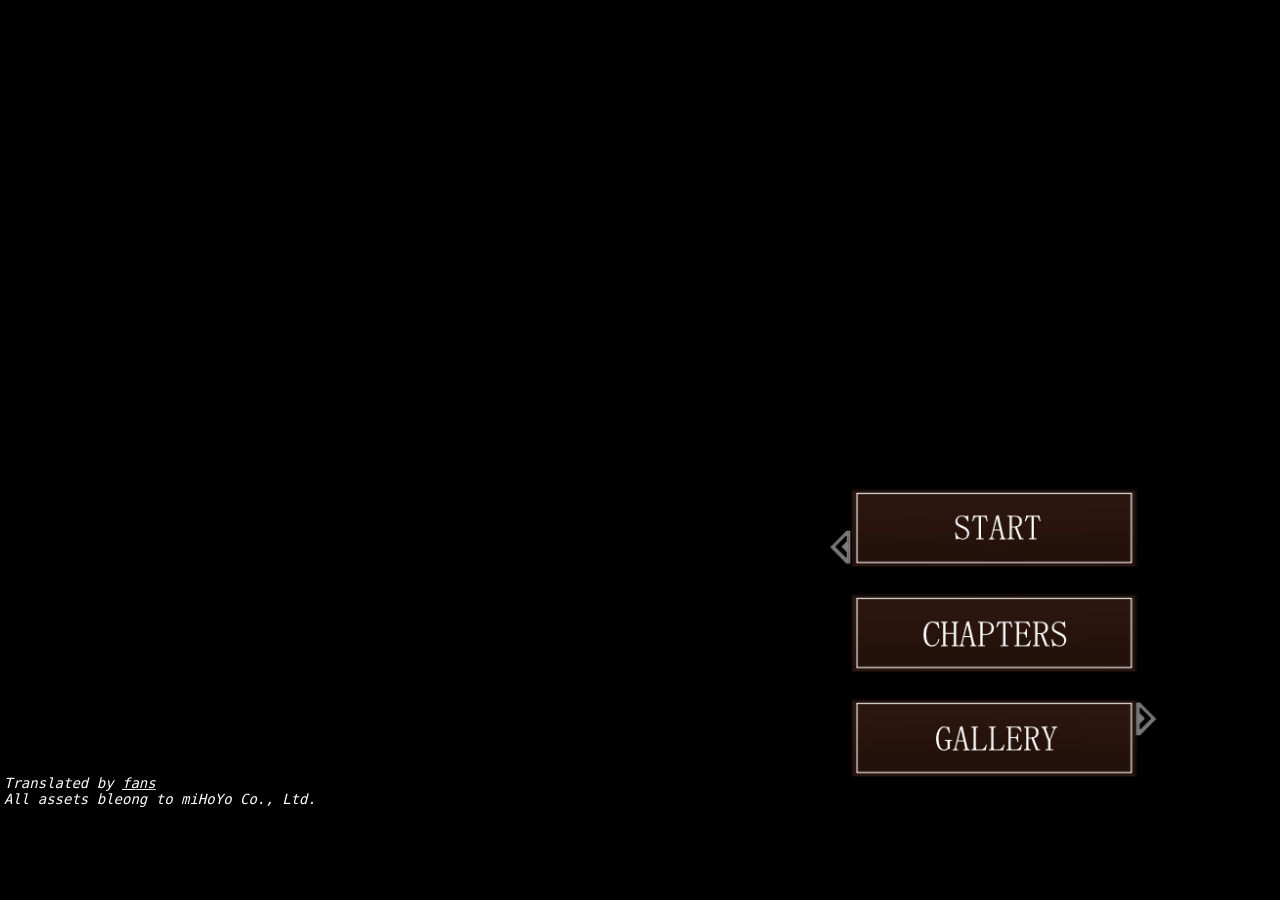
==== duriduri/index.html @ 9f16de6d "Initial commit" ====
<!DOCTYPE html>
<html xmlns="http://www.w3.org/1999/xhtml" lang="en-US">
  <head>
    <style></style>
    <meta name="applicable-device" content="mobile" />
    <meta
      name="viewport"
      content="width=device-width,minimum-scale=1.0,maximum-scale=1.0,user-scalable=no"
    />
    <meta http-equiv="Content-Type" content="text/html; charset=utf-8" />
    <meta name="Copyright" content="miHoYo" />
    <meta name="Description" content="" />
    <meta name="Keywords" content="" />
    <meta name="format-detection" content="telephone=no" />
    <meta name="format-detection" content="email=no" />
    <meta name="apple-mobile-web-app-capable" content="yes" />
    <meta
      name="apple-mobile-web-status-bar-style"
      content="black-translucent"
    />
    <link
      href="resDurandal/css/common.css?v=20190203"
      rel="stylesheet"
      type="text/css"
    />
    <link
      href="resDurandal/css/css3_animation.css?v=20190203"
      rel="stylesheet"
      type="text/css"
    />
    <link
      href="gameDurandal.css"
      rel="stylesheet"
      type="text/css"
    />


    <link
    rel='apple-touch-icon'
    sizes='180x180'
    href='/apple-touch-icon.png'
    />
    <link
      rel='icon'
      type='image/png'
      sizes='32x32'
      href='/favicon-32x32.png'
    />
    <link
      rel='icon'
      type='image/png'
      sizes='16x16'
      href='/favicon-16x16.png'
    />
    <link rel='manifest' href='/site.webmanifest' />
    <link rel='mask-icon' href='/safari-pinned-tab.svg' color='#5bbad5' />
    <meta name='msapplication-TileColor' content='#2b5797' />
    <meta name='theme-color' content='#ffffff'></meta>

    <title>Durandal Beta - Abyss Lab</title>
  </head>
  <body>
    <iframe
      src="resDurandal/baseDurandal/resources/sound/01_21_1-second-of-silence.mp3"
      allow="autoplay"
      id="audio"
      style="display: none"
    ></iframe>
    <div class="wrk">
      <img
        class="wrk-i"
        src="resDurandal/resources/common/horizon_hint.png"
      />
    </div>
    <table id="loading">
      <tr>
        <td>
          <img
            src="resDurandal/resources/common/loading.gif"
          />
        </td>
      </tr>
    </table>
    <div class="preload"></div>
    <div class="black">
      <div class="frame">
        <audio
          class="bgm"
          id="indexbgm"
          src="resDurandal/baseDurandal/resources/sound/theme.mp3"
          loop="loop"
          controls="controls"
        ></audio>
        <div class="transition" style="display: none"></div>
        <div id="cg_layer" style="display: none"></div>
        <div class="showCgOrigin"></div>
        <div class="menuscene">
          <table class="grid_layout">
            <tr>
              <td class="menu_btn_frame"></td>
            </tr>
            <tr>
              <td class="menu_btn_frame">
                <div class="menu_btn menu_btn_1" onclick="startGame(0)"></div>
              </td>
            </tr>
            <tr>
              <td class="menu_btn_frame">
                <div
                  class="menu_btn menu_btn_3"
                  onclick="catalogPageNew()"
                ></div>
              </td>
            </tr>
            <tr>
              <td class="menu_btn_frame">
                <div class="menu_btn menu_btn_2" onclick="cgPage()"></div>
              </td>
            </tr>
          </table>
          <div style="position: absolute;bottom:4px;left: 4px;font-size:0.5rem;color:white;user-select:none;font-style: italic;text-align:left;text-shadow: 1px 1px 2px black;font-family: monospace;">
            Translated by <a href="https://github.com/sakura-knoll/abyss-lab#translation-attributions" target="_blank" style="font-size: inherit; font-family: inherit; color: unset; text-shadow: inherit;">fans</a><br/>
            All assets bleong to miHoYo Co., Ltd.
          </div>
          <div class="cg-wrapper">
            <div class="back" onclick="$('.cg-wrapper').fadeOut()"></div>
            <ul class="cg-frame">
              <li>
                <div class="cg-img" id="cg-0"></div>
              </li>
              <li>
                <div class="cg-img" id="cg-1"></div>
              </li>
              <li>
                <div class="cg-img" id="cg-2"></div>
              </li>
              <li>
                <div class="cg-img" id="cg-3"></div>
              </li>
            </ul>
            <ul class="catalog-page">
              <li>
                <div class="pagenum" id="pagenum-1"></div>
              </li>
              <li>
                <div class="pagenum" id="pagenum-2"></div>
              </li>
            </ul>
          </div>
          <div class="catalog-wrapper-new">
            <div class="catalog-dark"></div>
            <div
              class="back"
              onclick="$('.grid_layout').show();$('.catalog-wrapper-new').fadeOut()"
            ></div>
            <div id="catalog-content-0">
              <div class="catalog-chap" id="catalog-chap-0"></div>
              <div id="catalog-label_1-0"></div>
              <div id="catalog-label_2-0"></div>
              <div id="catalog-label_3-0"></div>
              <div class="article-frame" id="article-frame-0"></div>
              <div class="catalog-go" id="catalog-go-0"></div>
            </div>
            <div id="catalog-content-1">
              <div class="catalog-chap" id="catalog-chap-1"></div>
              <div id="catalog-label_1-1"></div>
              <div id="catalog-label_2-1"></div>
              <div id="catalog-label_3-1"></div>
              <div class="article-frame" id="article-frame-1"></div>
              <div class="catalog-go" id="catalog-go-1"></div>
            </div>
            <ul class="catalog-page">
              <li>
                <div class="pagenum" id="pagenum-7"></div>
              </li>
              <li>
                <div class="pagenum" id="pagenum-8"></div>
              </li>
            </ul>
          </div>
          <div id="family-portrait" style="display: none">
            <div class="portrait-wrapper" id="portrait-frame"></div>
            <div
              class="achievement-back"
              onclick="$('#family-portrait').fadeOut()"
            ></div>
            <div class="progress-box">
              <div class="progress-bar">
                <div class="progress-span">
                  <p class="progress-text"></p>
                </div>
              </div>
              <div class="progress-frame"></div>
              <div class="progress-icon"></div>
            </div>
            <div class="progress-button" onclick="exhibitionPage()"></div>
          </div>
          <div id="achievement-exhibition" style="display: none">
            <div
              class="achievement-back"
              onclick="$('#achievement-exhibition').fadeOut()"
            ></div>
            <div class="achievement-chapter"></div>
            <ul class="achievement-list"></ul>
            <ul class="catalog-page">
              <li>
                <div class="pagenum" id="pagenum-5"></div>
              </li>
              <li>
                <div class="pagenum" id="pagenum-6"></div>
              </li>
            </ul>
          </div>
          <div class="achievement-catalog">
            <div
              class="back"
              onclick="$('.achievement-catalog').fadeOut()"
            ></div>
          </div>
        </div>
        <div id="confirm" style="display: none">
          <div id="confirm_1"></div>
        </div>
        <div class="main">
          <div class="cgBackground"></div>
          <div class="cg"></div>
          <div class="screen"></div>
          <div class="galgame" id="all">
            <div class="home_btn"></div>
            <div class="remark_btn"></div>
            <div class="buttonBar">
              <div
                class="record_btn"
                id="record_btn"
                onclick="add_record()"
              ></div>
              <div
                class="read_record_btn"
                id="read_record_btn"
                onclick="get_record()"
              ></div>
              <div class="dialog-btn">
                <div class="dialog-btn-skip"></div>
                <div class="dialog-btn-autoplay"></div>
                <div class="dialog-btn-history"></div>
              </div>
            </div>
            <div id="top_layer" style="display: none"></div>
            <div class="choice_list" style="display: none"></div>
            <div class="background"></div>
            <div class="weather"></div>
            <div class="galgame-content">
              <div class="white"></div>
              <div class="canvas-wrapper">
                <canvas class="canvas" id="canvas"></canvas>
              </div>
              <div class="dialog">
                <div class="dialog-padding">
                  <div class="dialog-overflow">
                    <div class="dialog-text"></div>
                  </div>
                </div>
                <div class="dialog-chara">
                  <div class="dialog-chara-left dialog-chara-line"></div>
                  <div class="dialog-chara-center dialog-chara-line">
                    <div class="dialog-chara-padding">
                      <div class="dialog-chara-text"></div>
                    </div>
                  </div>
                  <div class="dialog-chara-right dialog-chara-line"></div>
                </div>
              </div>
              <div class="history">
                <div class="history-padding">
                  <div class="history-overflow">
                    <div class="history-text" id="historyTextBox"></div>
                  </div>
                </div>
              </div>
              <div class="remark">
                <div class="remark-padding">
                  <div class="remark-overflow">
                    <div class="remark-text" id="remarkTextBox"></div>
                  </div>
                </div>
              </div>
              <audio
                class="bgm"
                id="bgm"
                src=""
                loop="loop"
                controls="controls"
              ></audio>
              <audio class="bgm" id="sound" src="" controls="controls"></audio>
              <div class="character">
                <div class="character-back" id="character-back"></div>
                <div class="character-mostleft" id="character-mostleft"></div>
                <div class="character-mostright" id="character-mostright"></div>
                <div class="character-left" id="character-left"></div>
                <div class="character-right" id="character-right"></div>
                <div class="character-center" id="character-center"></div>
              </div>
            </div>
          </div>
        </div>
      </div>
    </div>
    <script>
      var cssPath =
        'resDurandal'
      var jsPath =
        'resDurandal'
      var resPath =
        'resDurandal'
      var xmlPath =
        'xmlfiles/'
    </script>
    <script
      type="text/javascript"
      src="resDurandal/tips/game_tips.js?v=20190203"
    ></script>
    <script
      type="text/javascript"
      src="resDurandal/js/jquery-1.11.1.min.js?v=20190203"
    ></script>
    <script
      type="text/javascript"
      src="resDurandal/js/xmlhttp.js?v=20190203"
    ></script>
    <script type="text/javascript" src="game.js"></script>
  </body>
</html>
---- duriduri/resDurandal/css/common.css ----
*{ font-family: Microsoft Yahei; }
.radius{-webkit-border-radius: 30px; -moz-border-radius: 30px; border-radius: 30px; }
.shadow{-webkit-box-shadow: 0px 0px 20px rgba(0,0,0,0.3); -moz-box-shadow: 0px 0px 20px rgba(0,0,0,0.3); box-shadow: 0px 0px 20px rgba(0,0,0,0.3);}
---- duriduri/resDurandal/css/css3_animation.css ----
/*水平翻转*/
.flipx {
    -moz-transform:scaleX(-1);
    -webkit-transform:scaleX(-1);
    -o-transform:scaleX(-1);
    transform:scaleX(-1);
    /*IE*/
    filter:FlipH;
}

/*垂直翻转*/
.flipy {
    -moz-transform:scaleY(-1);
    -webkit-transform:scaleY(-1);
    -o-transform:scaleY(-1);
    transform:scaleY(-1);
    /*IE*/
    filter:FlipV;
}

/* floating horizonly animation */
.antihorizonfloating
{
    animation:antihorizonfloating 1.5s ease 0s infinite forwards;
    -moz-animation:antihorizonfloating 1.2s ease 0s infinite forwards;
    -webkit-animation:antihorizonfloating 1.5s ease 0s infinite forwards;
    -o-animation:antihorizonfloating 1.2s ease 0s infinite forwards;
}

@-moz-keyframes antihorizonfloating
{
    0%{margin-right:-5px;}
    50%{margin-right:5px;}
    100%{margin-right:-5px;}
}
@-webkit-keyframes antihorizonfloating
{
    0%{margin-right:-5px;}
    50%{margin-right:5px;}
    100%{margin-right:-5px;}
}

@keyframes antihorizonfloating
{
    0%{margin-right:-5px;}
    50%{margin-right:5px;}
    100%{margin-right:-5px;}
}
@-o-keyframes antihorizonfloating
{
    0%{margin-right:-5px;}
    50%{margin-right:5px;}
    100%{margin-right:-5px;}
}

.horizonfloating
{
    animation:horizonfloating 1.5s ease 0s infinite forwards;
    -moz-animation:horizonfloating 1.2s ease 0s infinite forwards;
    -webkit-animation:horizonfloating 1.5s ease 0s infinite forwards;
    -o-animation:horizonfloating 1.2s ease 0s infinite forwards;
}

@-moz-keyframes horizonfloating
{
    0%{margin-left:-5px;}
    50%{margin-left:5px;}
    100%{margin-left:-5px;}
}
@-webkit-keyframes horizonfloating
{
    0%{margin-left:-5px;}
    50%{margin-left:5px;}
    100%{margin-left:-5px;}
}

@keyframes horizonfloating
{
    0%{margin-left:-5px;}
    50%{margin-left:5px;}
    100%{margin-left:-5px;}
}
@-o-keyframes horizonfloating
{
    0%{margin-left:-5px;}
    50%{margin-left:5px;}
    100%{margin-left:-5px;}
}


/* floating animation */
.floating
{
    animation:floating 1.5s ease 0s infinite forwards;
    -moz-animation:floating 1.2s ease 0s infinite forwards;
    -webkit-animation:floating 1.5s ease 0s infinite forwards;
    -o-animation:floating 1.2s ease 0s infinite forwards;
}

@-moz-keyframes floating
{
    0%{margin-top:-1px;}
    50%{margin-top:1px;}
    100%{margin-top:-1px;}
}
@-webkit-keyframes floating
{
    0%{margin-top:-1px;}
    50%{margin-top:1px;}
    100%{margin-top:-1px;}
}

@keyframes floating
{
    0%{margin-top:-1px;}
    50%{margin-top:1px;}
    100%{margin-top:-1px;}
}
@-o-keyframes floating
{
    0%{margin-top:-1px;}
    50%{margin-top:1px;}
    100%{margin-top:-1px;}
}

/* blink animation */
.blink
{
    opacity: 0.5;
    animation:blink 2s linear 0s infinite forwards;
    -moz-animation:blink 2s linear 0s infinite forwards;
    -webkit-animation:blink 2s linear 0s infinite forwards;
    -o-animation:blink 2s linear 0s infinite forwards;
}

@-moz-keyframes blink
{
    0%{opacity:0.5;}
    50%{opacity:0.9;}
    100%{opacity:0.5;}
}
@-webkit-keyframes blink
{
    0%{opacity:0.5;}
    50%{opacity:0.9;}
    100%{opacity:0.5;}
}

@keyframes blink
{
    0%{opacity:0.5;}
    50%{opacity:0.9;}
    100%{opacity:0.5;}
}
@-o-keyframes blink
{
    0%{opacity:0.5;}
    50%{opacity:0.9;}
    100%{opacity:0.5;}
}

.softblink
{
    opacity:0;
    animation:softblink 3s linear 0s infinite forwards;
    -moz-animation:softblink 3s linear 0s infinite forwards;
    -webkit-animation:softblink 3s linear 0s infinite forwards;
    -o-animation:softblink 3s linear 0s infinite forwards;
}

@-moz-keyframes softblink
{
    0%{opacity:0;}
    50%{opacity:1;}
    100%{opacity:0;}
}
@-webkit-keyframes softblink
{
    0%{opacity:0;}
    50%{opacity:1;}
    100%{opacity:0;}
}

@keyframes softblink
{
    0%{opacity:0;}
    50%{opacity:0.9;}
    100%{opacity:0;}
}
@-o-keyframes softblink
{
    0%{opacity:0;}
    50%{opacity:1;}
    100%{opacity:0;}
}

.screen-blink
{
    position: absolute;
    width: 100%;
    height: 100%;
    left: 0px;
    top: 0px;
    display: none;
    opacity:0;
    z-index: 99999;
    background: white;
    animation:screenblink 1s linear 0s infinite forwards;
    -moz-animation:screenblink 1s linear 0s infinite forwards;
    -webkit-animation:screenblink 1s linear 0s infinite forwards;
    -o-animation:screenblink 1s linear 0s infinite forwards;
}

@-moz-keyframes screenblink
{
    0%{opacity:0;}
    50%{opacity:0.3;}
    100%{opacity:0;}
}
@-webkit-keyframes screenblink
{
    0%{opacity:0;}
    50%{opacity:0.3;}
    100%{opacity:0;}
}

@keyframes screenblink
{
    0%{opacity:0;}
    50%{opacity:0.3;}
    100%{opacity:0;}
}
@-o-keyframes screenblink
{
    0%{opacity:0;}
    50%{opacity:0.3;}
    100%{opacity:0;}
}


/* fadeIn animation */
.fadein
{
    opacity:0;
    animation:fadeIn 0.2s linear 0s 1 forwards;
    -moz-animation:fadeIn 0.2s linear 0s 1 forwards;
    -webkit-animation:fadeIn 0.2s linear 0s 1 forwards;
    -o-animation:fadeIn 0.2s linear 0s 1 forwards;
}

@-moz-keyframes fadeIn
{
    0%{opacity:0;}
    100%{opacity:1;}
}
@-webkit-keyframes fadeIn
{
    0%{opacity:0;}
    100%{opacity:1;}
}

@keyframes fadeIn
{
    0%{opacity:0;}
    100%{opacity:1;}
}
@-o-keyframes fadeIn
{
    0%{opacity:0;}
    100%{opacity:1;}
}

.fadeout
{
    opacity:1;
    animation:fadeOut 0.2s linear 0s 1 forwards;
    -moz-animation:fadeOut 0.2s linear 0s 1 forwards;
    -webkit-animation:fadeOut 0.2s linear 0s 1 forwards;
    -o-animation:fadeOut 0.2s linear 0s 1 forwards;
}

@-moz-keyframes fadeOut
{
    0%{opacity:1;}
    100%{opacity:0;}
}
@-webkit-keyframes fadeOut
{
    0%{opacity:1;}
    100%{opacity:0;}
}

@keyframes fadeOut
{
    0%{opacity:1;}
    100%{opacity:0;}
}
@-o-keyframes fadeOut
{
    0%{opacity:1;}
    100%{opacity:0;}
}

.moveleft
{
    margin-left:-50px;opacity:0.7;
    animation:moveLeft 0.2s ease 0s 1 forwards;
    -moz-animation:moveLeft 0.2s ease 0s 1 forwards;
    -webkit-animation:moveLeft 0.2s ease 0s 1 forwards;
    -o-animation:moveLeft 0.2s ease 0s 1 forwards;
}

@-moz-keyframes moveLeft
{
    0%{opacity:0.7;margin-left:-50px;}
    100%{opacity:1;margin-left:-80px;}
}
@-webkit-keyframes moveLeft
{
    0%{opacity:0.7;margin-left:-50px;}
    100%{opacity:1;margin-left:-80px;}
}

@keyframes moveLeft
{
    0%{opacity:0.7;margin-left:-50px;}
    100%{opacity:1;margin-left:-80px;}
}
@-o-keyframes moveLeft
{
    0%{opacity:0.7;margin-left:-50px;}
    100%{opacity:1;margin-left:-80px;}
}

.leftreturn
{
    margin-left:-80px;
    animation:leftReturn 0.2s ease 0s 1 forwards;
    -moz-animation:leftReturn 0.2s ease 0s 1 forwards;
    -webkit-animation:leftReturn 0.2s ease 0s 1 forwards;
    -o-animation:leftReturn 0.2s ease 0s 1 forwards;
}

@-moz-keyframes leftReturn
{
    0%{opacity:1;margin-left:-80px;}
    100%{opacity:0.7;margin-left:-50px;}
}
@-webkit-keyframes leftReturn
{
    0%{opacity:1;margin-left:-80px;}
    100%{opacity:0.7;margin-left:-50px;}
}

@keyframes leftReturn
{
    0%{opacity:1;margin-left:-80px;}
    100%{opacity:0.7;margin-left:-50px;}
}
@-o-keyframes leftReturn
{
    0%{opacity:1;margin-left:-80px;}
    100%{opacity:0.7;margin-left:-50px;}
}

.moveright
{
    margin-left:-50px;opacity:0.7;
    animation:moveRight 0.2s ease 0s 1 forwards;
    -moz-animation:moveRight 0.2s ease 0s 1 forwards;
    -webkit-animation:moveRight 0.2s ease 0s 1 forwards;
    -o-animation:moveRight 0.2s ease 0s 1 forwards;
}

@-moz-keyframes moveRight
{
    0%{opacity:0.7;margin-right:-50px;}
    100%{opacity:1;margin-right:-80px;}
}
@-webkit-keyframes moveRight
{
    0%{opacity:0.7;margin-right:-50px;}
    100%{opacity:1;margin-right:-80px;}
}

@keyframes moveRight
{
    0%{opacity:0.7;margin-right:-50px;}
    100%{opacity:1;margin-right:-80px;}
}
@-o-keyframes moveRight
{
    0%{opacity:0.7;margin-right:-50px;}
    100%{opacity:1;margin-right:-80px;}
}

.rightreturn
{
    margin-right:-80px;
    animation:rightReturn 0.2s ease 0s 1 forwards;
    -moz-animation:rightReturn 0.2s ease 0s 1 forwards;
    -webkit-animation:rightReturn 0.2s ease 0s 1 forwards;
    -o-animation:rightReturn 0.2s ease 0s 1 forwards;
}

@-moz-keyframes rightReturn
{
    0%{opacity:1;margin-right:-80px;}
    100%{opacity:0.7;margin-right:-50px;}
}
@-webkit-keyframes rightReturn
{
    0%{opacity:1;margin-right:-80px;}
    100%{opacity:0.7;margin-right:-50px;}
}

@keyframes rightReturn
{
    0%{opacity:1;margin-right:-80px;}
    100%{opacity:0.7;margin-right:-50px;}
}
@-o-keyframes rightReturn
{
    0%{opacity:1;margin-right:-80px;}
    100%{opacity:0.7;margin-right:-50px;}
}

.enlight
{
    opacity:0.9;
    animation:Enlight 0.3s linear 0s 1 forwards;
    -moz-animation:Enlight 0.3s linear 0s 1 forwards;
    -webkit-animation:Enlight 0.3s linear 0s 1 forwards;
    -o-animation:Enlight 0.3s linear 0s 1 forwards;
}

@-moz-keyframes Enlight
{
    0%{opacity:0.9;}
    100%{opacity:1;}
}
@-webkit-keyframes Enlight
{
    0%{opacity:0.9;}
    100%{opacity:1;}
}

@keyframes Enlight
{
    0%{opacity:0.9;}
    100%{opacity:1;}
}
@-o-keyframes Enlight
{
    0%{opacity:0.9;}
    100%{opacity:1;}
}

.unlight
{
    opacity:1;
    animation:Unlight 0.3s linear 0s 1 forwards;
    -moz-animation:Unlight 0.3s linear 0s 1 forwards;
    -webkit-animation:Unlight 0.3s linear 0s 1 forwards;
    -o-animation:Unlight 0.3s linear 0s 1 forwards;
}

@-moz-keyframes Unlight
{
    0%{opacity:1;}
    100%{opacity:0.9;}
}
@-webkit-keyframes Unlight
{
    0%{opacity:1;}
    100%{opacity:0.9;}
}

@keyframes Unlight
{
    0%{opacity:1;}
    100%{opacity:0.9;}
}
@-o-keyframes Unlight
{
    0%{opacity:1;}
    100%{opacity:0.9;}
}

.endark
{
    opacity:0.7;
    animation:Endark 0.3s linear 0s 1 forwards;
    -moz-animation:Endark 0.3s linear 0s 1 forwards;
    -webkit-animation:Endark 0.3s linear 0s 1 forwards;
    -o-animation:Endark 0.3s linear 0s 1 forwards;
}

@-moz-keyframes Endark
{
    0%{opacity:0.7;}
    100%{opacity:0.6;}
}
@-webkit-keyframes Endark
{
    0%{opacity:0.7;}
    100%{opacity:0.6;}
}

@keyframes Endark
{
    0%{opacity:0.7;}
    100%{opacity:0.6;}
}
@-o-keyframes Endark
{
    0%{opacity:0.7;}
    100%{opacity:0.6;}
}

.undark
{
    opacity:0.6;
    animation:Undark 0.3s linear 0s 1 forwards;
    -moz-animation:Undark 0.3s linear 0s 1 forwards;
    -webkit-animation:Undark 0.3s linear 0s 1 forwards;
    -o-animation:Undark 0.3s linear 0s 1 forwards;
}

@-moz-keyframes Undark
{
    0%{opacity:0.6;}
    100%{opacity:0.7;}
}
@-webkit-keyframes Undark
{
    0%{opacity:0.6;}
    100%{opacity:0.7;}
}

@keyframes Undark
{
    0%{opacity:0.6;}
    100%{opacity:0.7;}
}
@-o-keyframes Undark
{
    0%{opacity:0.6;}
    100%{opacity:0.7;}
}


/* circle animation */

.clockwise{
    animation:clockwise 5s linear 0s infinite forwards;
    -moz-animation:clockwise 5s linear 0s infinite forwards;
    -webkit-animation:clockwise 5s linear 0s infinite forwards;
    -o-animation:clockwise 5s linear 0s infinite forwards;
  }

@-webkit-keyframes clockwise {
    from{
        -webkit-transform: rotate(0deg);
    }
    to {
        -webkit-transform: rotate(360deg);
    }
}
@keyframes clockwise {
    from{
        transform: rotate(0deg);
    }
    to {
        transform: rotate(360deg);
    }
}
@-moz-keyframes clockwise {
    from{
        -moz-transform: rotate(0deg);
    }
    to {
        -moz-transform: rotate(360deg);
    }
}
@-o-keyframes clockwise {
    from{
        -o-transform: rotate(0deg);
    }
    to {
        -o-transform: rotate(360deg);
    }
}

.anticlockwise{
    animation:anticlockwise 5s linear 0s infinite forwards;
    -moz-animation:anticlockwise 5s linear 0s infinite forwards;
    -webkit-animation:anticlockwise 5s linear 0s infinite forwards;
    -o-animation:anticlockwise 5s linear 0s infinite forwards;
  }

@-webkit-keyframes anticlockwise {
    from{
        -webkit-transform: rotate(0deg);
    }
    to {
        -webkit-transform: rotate(-360deg);
    }
}
@keyframes anticlockwise {
    from{
        transform: rotate(0deg);
    }
    to {
        transform: rotate(-360deg);
    }
}
@-moz-keyframes anticlockwise {
    from{
        -moz-transform: rotate(0deg);
    }
    to {
        -moz-transform: rotate(-360deg);
    }
}
@-o-keyframes anticlockwise {
    from{
        -o-transform: rotate(0deg);
    }
    to {
        -o-transform: rotate(-360deg);
    }
}

.floathint{
    animation:floathint 3s linear 0s 1 forwards;
    -moz-animation:floathint 3s linear 0s 1 forwards;
    -webkit-animation:floathint 3s linear 0s 1 forwards;
    -o-animation:floathint 3s linear 0s 1 forwards;
}

@-webkit-keyframes floathint {
    0% {opacity:0; margin-top:40px;}
    20% {opacity:0.8; margin-top:0px;}
    30% {opacity:1; margin-top:0px;}
    80% {opacity:1; margin-top:0px;}
    100% {opacity:0; margin-top:-20px;}
}
@keyframes floathint {
    0% {opacity:0; margin-top:40px;}
    20% {opacity:0.8; margin-top:0px;}
    30% {opacity:1; margin-top:0px;}
    80% {opacity:1; margin-top:0px;}
    100% {opacity:0; margin-top:-20px;}
}
@-moz-keyframes floathint {
    0% {opacity:0; margin-top:40px;}
    20% {opacity:0.8; margin-top:0px;}
    30% {opacity:1; margin-top:0px;}
    80% {opacity:1; margin-top:0px;}
    100% {opacity:0; margin-top:-20px;}
}
@-o-keyframes floathint {
    0% {opacity:0; margin-top:40px;}
    20% {opacity:0.8; margin-top:0px;}
    30% {opacity:1; margin-top:0px;}
    80% {opacity:1; margin-top:0px;}
    100% {opacity:0; margin-top:-20px;}
}




.shake{
    -moz-animation: fadeInOut 0.2s infinite;
    -ms-animation: fadeInOut 0.2s infinite;
    -webkit-animation:shake 0.2s infinite;
    animation:shake 0.2s infinite;
}
 @-ms-animation shake {
    0%{
       -webkit-transform:translate(2px, 2px);
    }
    25%{
       -webkit-transform:translate(-2px, -2px);
    }
    50%{
       -webkit-transform:translate(0px, 0px);
    }
    75%{
        -webkit-transform:translate(2px, -2px);
    }
    100%{
        -webkit-transform:translate(-2px, 2px);
    }
} 
@-moz-animation shake {
    0%{
       -webkit-transform:translate(2px, 2px);
    }
    25%{
       -webkit-transform:translate(-2px, -2px);
    }
    50%{
       -webkit-transform:translate(0px, 0px);
    }
    75%{
        -webkit-transform:translate(2px, -2px);
    }
    100%{
        -webkit-transform:translate(-2px, 2px);
    }
}

 @-webkit-keyframes shake {
    0%{
       -webkit-transform:translate(2px, 2px);
    }
    25%{
       -webkit-transform:translate(-2px, -2px);
    }
    50%{
       -webkit-transform:translate(0px, 0px);
    }
    75%{
        -webkit-transform:translate(2px, -2px);
    }
    100%{
        -webkit-transform:translate(-2px, 2px);
    }
}
@keyframes shake {
    0%{
       transform:translate(2px, 2px);
    }
    25%{
        transform:translate(-2px, -2px);
    }
    50%{
        transform:translate(0px, 0px);
    }
    75%{
        transform:translate(2px, -2px);
    }
    100%{
        transform:translate(-2px, 2px);
    }
}
---- duriduri/gameDurandal.css ----
* {
  font-size: 1rem;
  margin: 0;
  text-shadow: 3px 3px 3px rgba(0, 0, 0, 0.5);
  -webkit-tap-highlight-color: rgba(0, 0, 0, 0);
  overflow: hidden;
}
td {
  border: 0px black solid;
}
td {
  text-align: center;
}
ul {
  margin: 0;
  padding: 0;
}
li {
  list-style: none;
  text-align: center;
}

@font-face {
  font-family: 'htmlHeitiFamily';
  src: local('STHeiTiSC'), local('Microsoft YaHei Light'), local('Microsoft YaHei'), local('PingFang SC'),
    local('Noto Sans CJK SC'), local('Droid Sans Fallback');
}

body {
  width: 100%;
  height: 100%;
  overflow: hidden;
  background-color: black;
}
p {
  font-size: 1rem;
}

.preload {
  position: absolute;
  z-index: -9999;
  width: 1px;
  height: 1px;
  overflow: hidden;
}

.preload-image {
  z-index: -9999;
  width: 1px;
  height: 1px;
  overflow: hidden;
}

.config-btn {
  display: block;
  padding: 5px;
  border-radius: 5px;
  width: 4rem;
  margin: 0 auto;
  font-size: 1rem;
  cursor: pointer;
}
.config-btn.on {
  border: white 1px solid;
}
.canvas-wrapper {
  position: absolute;
  width: 100%;
  height: 100%;
  top: 0px;
  left: 0px;
  z-index: 99;
}
.canvas {
  position: absolute;
  width: 100%;
  height: 100%;
  top: 0px;
  left: 0px;
  z-index: 99;
  display: none;
}
.transition {
  position: absolute;
  width: 100%;
  height: 100%;
  top: 0px;
  left: 0px;
  background: #fff;
  z-index: 900;
}

.main {
  position: absolute;
  width: 100%;
  height: 100%;
  top: 0px;
  left: 0px;
  background: black;
  z-index: 100;
}
.cg-wrapper {
  position: absolute;
  width: 100%;
  height: 100%;
  top: 0px;
  left: 0px;
  background: url(resDurandal/baseDurandal/resources/background/bg.jpg)
    center / auto 100% no-repeat;
  z-index: 520;
  display: none;
}

.catalog-wrapper-new {
  position: absolute;
  width: 100%;
  height: 100%;
  top: 0px;
  left: 0px;
  background: url(resDurandal/baseDurandal/resources/background/CG1.jpg)
    center / auto 100% no-repeat;
  z-index: 520;
  display: none;
}

.catalog-dark {
  position: absolute;
  width: 100%;
  height: 100%;
  top: 0px;
  left: 0px;
  background: url(resDurandal/baseDurandal/resources/catalog/dark.png)
    center / auto 100% no-repeat;
}

.catalog-content-1A {
  background-image: url(resDurandal/baseDurandal/resources/catalog/A.png);
}
.catalog-content-2Ab {
  background-image: url(resDurandal/baseDurandal/resources/catalog/Ab.png);
}
.catalog-content-3Abc {
  background-image: url(resDurandal/baseDurandal/resources/catalog/Abc.png);
}
.catalog-content-2Ba {
  background-image: url(resDurandal/baseDurandal/resources/catalog/Ba.png);
}
.catalog-content-3Bac {
  background-image: url(resDurandal/baseDurandal/resources/catalog/Bac.png);
}
.catalog-content-3Cab {
  background-image: url(resDurandal/baseDurandal/resources/catalog/Cab.png);
}

#catalog-content-0 {
  position: absolute;
  left: 3rem;
  top: 2rem;
  width: 37rem;
  height: 9rem;
  margin: 0.5rem;
  background-repeat: no-repeat;
  background-size: auto 100%;
  background-position: center;
}
#catalog-content-1 {
  position: absolute;
  left: 3rem;
  top: 12rem;
  width: 37rem;
  height: 9rem;
  margin: 0.5rem;
  background-repeat: no-repeat;
  background-size: auto 100%;
  background-position: center;
}

.catalog-go {
  position: absolute;
  width: 6rem;
  top: 6rem;
  height: 2rem;
  right: 3rem;
  background-image: url(resDurandal/baseDurandal/resources/catalog/go.png);
  background-repeat: no-repeat;
  background-position: center;
  background-size: 100%;
  cursor: pointer;
}

.article-frame {
  position: absolute;
  width: 30rem;
  top: 3.5rem;
  height: 4.5rem;
  left: 5rem;
  background-repeat: no-repeat;
  background-position: center;
  background-size: 100%;
}

.catalog-chap {
  position: absolute;
  left: 0.1rem;
  top: 0rem;
  width: 37rem;
  height: 9rem;
  margin: 0;
  background-repeat: no-repeat;
  background-size: auto 100%;
  background-position: center;
}

.catalog-label_1_on {
  position: absolute;
  width: 6.45rem;
  top: 1.35rem;
  height: 1.5rem;
  left: 7.75rem;
  background-image: url(resDurandal/baseDurandal/resources/catalog/label_1_on.png);
  background-repeat: no-repeat;
  background-position: center;
  background-size: 100%;
}

.catalog-label_1_off {
  position: absolute;
  width: 6.45rem;
  top: 1.35rem;
  height: 1.5rem;
  left: 7.75rem;
  background-image: url(resDurandal/baseDurandal/resources/catalog/label_1_off.png);
  background-repeat: no-repeat;
  background-position: center;
  background-size: 100%;
  cursor: pointer;
}

.catalog-label_2_on {
  position: absolute;
  width: 6.45rem;
  top: 1.35rem;
  height: 1.5rem;
  left: 14.3rem;
  background-image: url(resDurandal/baseDurandal/resources/catalog/label_2_on.png);
  background-repeat: no-repeat;
  background-position: center;
  background-size: 100%;
}

.catalog-label_2_off {
  position: absolute;
  width: 6.45rem;
  top: 1.35rem;
  height: 1.5rem;
  left: 14.3rem;
  background-image: url(resDurandal/baseDurandal/resources/catalog/label_2_off.png);
  background-repeat: no-repeat;
  background-position: center;
  background-size: 100%;
  cursor: pointer;
}

.catalog-label_3_on {
  position: absolute;
  width: 6.45rem;
  top: 1.35rem;
  height: 1.5rem;
  left: 20.85rem;
  background-image: url(resDurandal/baseDurandal/resources/catalog/label_3_on.png);
  background-repeat: no-repeat;
  background-position: center;
  background-size: 100%;
}

.catalog-label_3_off {
  position: absolute;
  width: 6.45rem;
  top: 1.35rem;
  height: 1.5rem;
  left: 20.85rem;
  background-image: url(resDurandal/baseDurandal/resources/catalog/label_3_off.png);
  background-repeat: no-repeat;
  background-position: center;
  background-size: 100%;
  cursor: pointer;
}

.family-portrait {
  position: absolute;
  width: 100%;
  height: 100%;
  top: 0px;
  left: 0px;
  background: url(resDurandal/baseDurandal/resources/achievement/portraitBg.jpg)
    center / auto 100% no-repeat;
  z-index: 520;
  display: none;
}

.achievement-exhibition {
  position: absolute;
  width: 100%;
  height: 100%;
  top: 0px;
  left: 0px;
  background: url(resDurandal/baseDurandal/resources/achievement/listBG.jpg)
    center / auto 100% no-repeat;
  z-index: 1200;
  display: none;
}

.achievement-catalog {
  position: absolute;
  width: 100%;
  height: 100%;
  top: 0px;
  left: 0px;
  background: url(resDurandal/baseDurandal/resources/background/bg.jpg)
    center / auto 100% no-repeat;
  z-index: 1300;
  display: none;
}

.portrait-wrapper {
  position: absolute;
  width: 100%;
  height: 100%;
  top: 0px;
  left: 0px;
  background-size: 100% 100%;
  background-position: center;
  background-repeat: no-repeat;
}

.progress-box {
  position: absolute;
  z-index: 1000;
  left: 7.5rem;
  bottom: 0.75rem;
  overflow: visible;
}

.progress-bar {
  position: absolute;
  height: 2.1rem;
  width: 28.55rem;
  left: 0;
  bottom: 0;
  background: url(resDurandal/baseDurandal/resources/achievement/barBottom.png);
  background-size: 28.55rem 2.1rem;
  background-position: left;
  background-repeat: no-repeat;
  overflow: hidden;
}

.progress-award-text {
  position: absolute;
  height: 2.1rem;
  width: 28.55rem;
  left: 0;
  bottom: -0.1rem;
  background-size: 28.55rem 2.1rem;
  background-position: center;
  background-repeat: no-repeat;
  overflow: visible;
}

.progress-span {
  position: absolute;
  height: 2.1rem;
  left: 0;
  bottom: 0;
  background: url(resDurandal/baseDurandal/resources/achievement/barTop.png);
  background-size: 28.55rem 2.1rem;
  background-position: left;
  background-repeat: no-repeat;
  overflow: visible;
}

.progress-frame {
  position: absolute;
  left: -9.7rem;
  bottom: -1.75rem;
  height: 4.5rem;
  width: 39.1rem;
  background: url(resDurandal/baseDurandal/resources/achievement/barFrame.png);
  background-size: 39.1rem 4.5rem;
  background-position: left;
  background-repeat: no-repeat;
  overflow: visible;
}

.progress-icon {
  position: absolute;
  height: 2.85rem;
  width: 2.6rem;
  left: 0;
  bottom: -0.375rem;
  background: url(resDurandal/baseDurandal/resources/achievement/barIcon.png);
  background-size: 2.6rem 2.85rem;
  background-position: left;
  background-repeat: no-repeat;
  overflow: visible;
}

.progress-button {
  position: absolute;
  z-index: 810;
  height: 2rem;
  width: 5.9rem;
  right: 0.75rem;
  bottom: 0.65rem;
  background: url(resDurandal/baseDurandal/resources/achievement/details.png)
    center / auto 100% no-repeat;
  cursor: pointer;
}

.progress-text {
  position: absolute;
  font-size: 1.5rem;
  font-family: htmlHeitiFamily;
  color: #fdffea;
  height: auto;
  margin-top: 0rem;
}

.achievement-chapter {
  position: absolute;
  left: 1.2rem;
  top: 0.6rem;
  width: 45rem;
  height: 3rem;
  overflow: visible;
}

.achievement-chapter-text {
  float: left;
  color: #fdffea;
  font-family: htmlHeitiFamily;
  font-size: 3rem;
  font-style: Italic;
  overflow: visible;
}

.achievement-list {
  position: absolute;
  top: 4.2rem;
  left: 4.2rem;
  display: table;
}

.achievement-list-member {
  display: table-row;
}

.exhibition-member {
  position: relative;
  height: 4.2rem;
  width: 45rem;
}

.exhibition-member-image {
  position: absolute;
  left: 0.6rem;
  top: 0.6rem;
  width: 3.6rem;
  height: 3.6rem;
  background-size: 100% 100%;
  background-position: center;
  background-repeat: no-repeat;
}

.exhibition-member-tips {
  position: absolute;
  left: 2.4rem;
  top: 0.6rem;
  width: 1.8rem;
  height: 1.8rem;
  background-size: 100% 100%;
  background-position: center;
  background-repeat: no-repeat;
}

.exhibition-member-title {
  position: absolute;
  left: 4.8rem;
  top: 0.8rem;
  color: #fdffea;
  font-family: htmlHeitiFamily;
  font-size: 1.3rem;
}

.exhibition-member-text {
  position: absolute;
  left: 4.8rem;
  bottom: 0.2rem;
  color: #dddfca;
  font-family: htmlHeitiFamily;
  font-size: 1rem;
}

.galgame {
  position: absolute;
  width: 100%;
  height: 100%;
  top: 0px;
  left: 0px;
  background: black;
  z-index: 100;
}

.character_frame {
  position: absolute;
  top: 0;
  left: 0;
  width: 100%;
  height: 100%;
  text-align: center;
}
#character_left {
  z-index: 101;
}
#character_center {
  z-index: 121;
}
#character_right {
  z-index: 111;
}

.ui_layer {
  position: absolute;
  width: 100%;
  height: 100%;
  top: 0px;
  left: 0px;
  z-index: 300;
}

#top_layer {
  position: absolute;
  width: 100%;
  height: 100%;
  top: 0px;
  left: 0px;
  z-index: 900;
  cursor: pointer;
  overflow-x: auto;
  overflow-y: hidden;
}
.bottom {
  position: absolute;
  width: 100%;
  height: 100%;
  top: 0;
  left: 0;
  z-index: 9999;
  background: white;
  overflow-x: auto;
  overflow-y: hidden;
}
.bottom_image {
  position: absolute;
  width: 50%;
  height: 50%;
  top: 10%;
  left: 25%;
  background: url('resDurandal/baseDurandal/resources/common/horizon_hint.png')
    100% 100% /100% auto no-repeat;
}
#confirm {
  position: absolute;
  width: 100%;
  height: 100%;
  top: 0;
  left: 0;
  z-index: 901;
  background: rgba(0, 0, 0, 0.6);
  overflow-x: auto;
  overflow-y: hidden;
}
#confirm_1 {
  position: absolute;
  width: 60%;
  height: 60%;
  top: 20%;
  left: 20%;
  z-index: 902;
  overflow-x: auto;
  overflow-y: hidden;
}
.cancel {
  position: absolute;
  width: 25%;
  height: 14%;
  top: 74%;
  left: 23%;
  z-index: 903;
  background: url(cancel.png) right / auto 100% no-repeat;
}
.submit {
  position: absolute;
  width: 25%;
  height: 14%;
  top: 74%;
  right: 23%;
  z-index: 903;
  background: url(ok.png) left / auto 100% no-repeat;
}
.submit-center {
  position: absolute;
  width: 25%;
  height: 14%;
  top: 74%;
  right: 37.5%;
  z-index: 903;
  background: url(ok.png) left / auto 100% no-repeat;
}
.goto {
  position: absolute;
  width: 50%;
  height: 14%;
  top: 14%;
  left: 25%;
  z-index: 903;
}
.score-submit {
  position: absolute;
  width: 50%;
  height: 14%;
  top: 78%;
  left: 25%;
  z-index: 903;
}
.score_cancel {
  position: absolute;
  width: 20%;
  height: 14%;
  top: 0%;
  left: 71%;
  z-index: 903;
}
#cg_layer {
  position: absolute;
  width: 100%;
  height: 100%;
  top: 0px;
  left: 0px;
  z-index: 1100;
  text-align: center;
  cursor: pointer;
  overflow-x: auto;
  overflow-y: hidden;
}
.cg_pic {
  display: block;
  height: 100%;
  width: auto;
  margin: 0 auto;
}

.home_btn {
  position: absolute;
  width: 3.6rem;
  height: 3.6rem;
  margin: 0;
  top: 0;
  right: 0;
  z-index: 810;
  background: url('resDurandal/baseDurandal/resources/ui/close.png');
  background-size: 100% 100%;
  background-position: center;
  cursor: pointer;
}

.home_btn_history {
  top: 2.25rem;
  right: 0.5rem;
  z-index: 810;
  background-size: 100% 100%;
}

.home_btn_remark {
  top: 2.25rem;
  right: 0.5rem;
  z-index: 810;
  background-size: 100% 100%;
}

.remark_btn {
  position: absolute;
  width: 3.6rem;
  height: 3.6rem;
  margin: 0.6rem;
  bottom: 6rem;
  right: 0;
  z-index: 810;
  background: url('resDurandal/baseDurandal/resources/ui/remark.png');
  background-size: 100% 100%;
  background-position: center;
}

.back {
  position: absolute;
  width: 3.6rem;
  height: 3.6rem;
  margin: 0;
  top: 0;
  right: 0;
  z-index: 810;
  background: url('resDurandal/baseDurandal/resources/ui/close.png');
  background-size: 100% 100%;
  background-position: center;
  cursor: pointer;
}

.achievement-back {
  position: absolute;
  width: 3.6rem;
  height: 3.6rem;
  margin: 0;
  top: 0;
  right: 0;
  z-index: 810;
  background: url('resDurandal/baseDurandal/resources/achievement/exit.png');
  background-size: 100% 100%;
  background-position: center;
  cursor: pointer;
}

.buttonBar {
  position: absolute;
  width: /*14rem*/ 40rem;
  height: /*2.3rem*/ 3.6rem;
  margin: 0 1rem;
  top: 0;
  left: 0;
  z-index: 800;
}

.record_btn {
  position: absolute;
  width: /*47%*/ 6.4rem;
  height: 100%;
  top: 0;
  left: 0;
  z-index: 810;
  background-image: url('resDurandal/baseDurandal/resources/ui/save.png');
  background-size: 100% 100%;
  background-position: center;
  background-repeat: no-repeat;
  cursor: pointer;
}

.read_record_btn {
  position: absolute;
  width: /*47%*/ 6.4rem;
  height: 100%;
  top: 0;
  left: 6.4rem;
  z-index: 810;
  background-image: url('resDurandal/baseDurandal/resources/ui/load.png');
  background-size: 100% 100%;
  background-position: center;
  background-repeat: no-repeat;
  cursor: pointer;
}

.dialog-btn {
  position: absolute;
  width: 19.2rem;
  height: 100%;
  top: 0;
  left: 12.8rem;
  overflow: visible;
}

.dialog-btn-autoplay {
  position: absolute;
  width: 6.4rem;
  height: 100%;
  bottom: 0;
  left: 6.4rem;
  background-image: url('resDurandal/baseDurandal/resources/ui/auto.png');
  background-size: 100% 100%;
  background-position: center;
  background-repeat: no-repeat;
  cursor: pointer;
}

.dialog-btn-autoplay-on {
  background-image: url('resDurandal/baseDurandal/resources/ui/auto_1.png');
}

.dialog-btn-history {
  position: absolute;
  width: 6.4rem;
  height: 100%;
  top: 0;
  right: 0;
  background-image: url('resDurandal/baseDurandal/resources/ui/log.png');
  background-size: 100% 100%;
  background-position: center;
  background-repeat: no-repeat;
  cursor: pointer;
}

.dialog-btn-skip {
  position: absolute;
  width: 6.4rem;
  height: 100%;
  top: 0;
  left: 0;
  background-image: url('resDurandal/baseDurandal/resources/ui/skip.png');
  background-size: 100% 100%;
  background-position: center;
  background-repeat: no-repeat;
  cursor: pointer;
}

.dialog-btn-skip-on {
  background-image: url('resDurandal/baseDurandal/resources/ui/skip_1.png');
}

.menuscene {
  position: absolute;
  width: 100%;
  height: 100%;
  top: 0px;
  left: 0px;
  z-index: 400;
  background: url('bg.png') black no-repeat;
  background-size: 100% auto;
  background-position: center;
}
.menuscene_fg {
  position: absolute;
  width: 100%;
  height: 100%;
  z-index: 0;
  background: url('resDurandal/baseDurandal/resources/menu/fg.png');
  background-size: auto 100%;
}

@media screen and (max-aspect-ratio: 16/9) {
}

.grid_layout {
  position: absolute;
  right: /*35%*/ 2.4rem;
  bottom: /*43%*/ 0.6rem;
  width: /*30%*/ 15rem;
  height: /*50%*/ 15rem;
  z-index: 1;
  border-collapse: collapse;
}
.menu_btn_frame {
  width: 100%;
  height: 25%;
}
.menu_btn {
  float: right;
  width: 100%;
  height: 100%;
  cursor: pointer;
  background-size: auto 95%;
  background-position: center;
  background-repeat: no-repeat;
}
.menu_btn_1 {
  background-image: url('start.png');
}
.menu_btn_2 {
  background-image: url('gallery.png');
}
.menu_btn_3 {
  background-image: url('history.png');
}
.menu_btn_4 {
  background-image: url('resDurandal/baseDurandal/resources/menu/achievement.png');
}

#loading {
  position: absolute;
  width: 100%;
  height: 100%;
  left: 0;
  top: 0;
  background: rgba(0, 0, 0, 1);
  z-index: 999999;
  display: none;
}
.loadingFrame {
  margin: 0 auto;
  background: white;
  width: 100px;
  height: 100px;
}

.dialog0 {
  bottom: 29%;
  left: 5%;
  width: auto;
  height: auto;
  z-index: 215;
  background: rgba(90, 98, 184, 0.9);
  border: 3px solid #5a62b8;
  border-radius: 8px;
}

.dialog_click {
  position: absolute;
  width: 100%;
  height: 100%;
  top: 0px;
  left: 0px;
  z-index: 217;
}
.dialog1 {
  bottom: 1%;
  left: 5%;
  width: 90%;
  height: 25%;
  z-index: 210;
  background: rgba(90, 98, 184, 0.9);
  border: 3px solid #5a62b8;
  border-radius: 8px;
  color: white;
}

.dialog2 {
  top: 15%;
  left: 28%;
  width: 46%;
  height: 60%;
  z-index: 220;
}

.dialog3 {
  width: 100%;
  height: 100%;
  top: 0%;
  left: 0;
  z-index: 230;
  cursor: pointer;
}

.link {
  position: absolute;
  width: 27%;
  height: 14%;
  top: 78%;
  left: 36%;
  z-index: 1002;
}
.tab {
  position: absolute;
  width: 12%;
  height: 14%;
  top: 78%;
  left: 81%;
  z-index: 1002;
}
.close_btn {
  position: absolute;
  width: 10%;
  height: 15%;
  top: 3%;
  right: 5%;
  z-index: 810;
}
@media screen and (max-aspect-ratio: 16/9) {
  .link {
    position: absolute;
    width: 27%;
    height: 12%;
    top: 72%;
    left: 36%;
    z-index: 1002;
  }
  .close_btn {
    position: absolute;
    width: 20%;
    height: 12%;
    top: 15%;
    left: 75%;
    z-index: 1002;
  }
  .tab {
    position: absolute;
    width: 19%;
    height: 12%;
    top: 72%;
    left: 75%;
    z-index: 1002;
  }
}

.choice {
  padding:/*10px*/ 1rem;
  margin: 13px 0 0 21px;
  cursor: pointer;
  background: rgba(64, 31, 40, 0.9);
  color: white;
  font-family: htmlHeitiFamily;
  font-size: 1.5rem;
}

.move_left_center_slow {
  position: absolute;
  top: 0;
  left: 0;
  width: 100%;
  height: 100%;
  text-align: center;
  animation: mymove_left_center 3s;
  -webkit-animation: mymove_left_center 3s; /*Safari and Chrome*/
}

.move_left_center_medium {
  position: absolute;
  top: 0;
  left: 0;
  width: 100%;
  height: 100%;
  text-align: center;
  animation: mymove_left_center 2s;
  -webkit-animation: mymove_left_center 2s; /*Safari and Chrome*/
}

.move_left_center_quick {
  position: absolute;
  top: 0;
  left: 0;
  width: 100%;
  height: 100%;
  text-align: center;
  animation: mymove_left_center 1s;
  -webkit-animation: mymove_left_center 1s; /*Safari and Chrome*/
}

@keyframes mymove_left_center {
  from {
    background-position: 10% 100%;
  }
  to {
    background-position: bottom center;
  }
}

@-webkit-keyframes mymove_left_center /*Safari and Chrome*/ {
  from {
    background-position: 10% 100%;
  }
  to {
    background-position: bottom center;
  }
}

.move_left_right_slow {
  position: absolute;
  top: 0;
  left: 0;
  width: 100%;
  height: 100%;
  text-align: center;
  animation: mymove_left_right 3s;
  -webkit-animation: mymove_left_right 3s; /*Safari and Chrome*/
}

.move_left_right_medium {
  position: absolute;
  top: 0;
  left: 0;
  width: 100%;
  height: 100%;
  text-align: center;
  animation: mymove_left_right 2s;
  -webkit-animation: mymove_left_right 2s; /*Safari and Chrome*/
}

.move_left_right_quick {
  position: absolute;
  top: 0;
  left: 0;
  width: 100%;
  height: 100%;
  text-align: center;
  animation: mymove_left_right 3s;
  -webkit-animation: mymove_left_right 3s; /*Safari and Chrome*/
}

@keyframes mymove_left_right {
  from {
    background-position: 10% 100%;
  }
  to {
    background-position: 90% 100%;
  }
}

@-webkit-keyframes mymove_left_right /*Safari and Chrome*/ {
  from {
    background-position: 10% 100%;
  }
  to {
    background-position: 90% 100%;
  }
}

.move_center_right_slow {
  position: absolute;
  top: 0;
  left: 0;
  width: 100%;
  height: 100%;
  text-align: center;
  animation: mymove_center_right 3s;
  -webkit-animation: mymove_center_right 3s; /*Safari and Chrome*/
}

.move_center_right_medium {
  position: absolute;
  top: 0;
  left: 0;
  width: 100%;
  height: 100%;
  text-align: center;
  animation: mymove_center_right 2s;
  -webkit-animation: mymove_center_right 2s; /*Safari and Chrome*/
}

.move_center_right_quick {
  position: absolute;
  top: 0;
  left: 0;
  width: 100%;
  height: 100%;
  text-align: center;
  animation: mymove_center_right 1s;
  -webkit-animation: mymove_center_right 1s; /*Safari and Chrome*/
}

@keyframes mymove_center_right {
  from {
    background-position: bottom center;
  }
  to {
    background-position: 90% 100%;
  }
}

@-webkit-keyframes mymove_center_right /*Safari and Chrome*/ {
  from {
    background-position: bottom center;
  }
  to {
    background-position: 90% 100%;
  }
}

.move_right_center_slow {
  position: absolute;
  top: 0;
  left: 0;
  width: 100%;
  height: 100%;
  text-align: center;
  animation: mymove_right_center 3s;
  -webkit-animation: mymove_right_center 3s; /*Safari and Chrome*/
}

.move_right_center_medium {
  position: absolute;
  top: 0;
  left: 0;
  width: 100%;
  height: 100%;
  text-align: center;
  animation: mymove_right_center 2s;
  -webkit-animation: mymove_right_center 2s; /*Safari and Chrome*/
}

.move_right_center_quick {
  position: absolute;
  top: 0;
  left: 0;
  width: 100%;
  height: 100%;
  text-align: center;
  animation: mymove_right_center 1s;
  -webkit-animation: mymove_right_center 1s; /*Safari and Chrome*/
}

@keyframes mymove_right_center {
  from {
    background-position: 90% 100%;
  }
  to {
    background-position: bottom center;
  }
}

@-webkit-keyframes mymove_right_center /*Safari and Chrome*/ {
  from {
    background-position: 90% 100%;
  }
  to {
    background-position: bottom center;
  }
}

.move_right_left_slow {
  position: absolute;
  top: 0;
  left: 0;
  width: 100%;
  height: 100%;
  text-align: center;
  animation: mymove_right_left 3s;
  -webkit-animation: mymove_right_left 3s; /*Safari and Chrome*/
}

.move_right_left_medium {
  position: absolute;
  top: 0;
  left: 0;
  width: 100%;
  height: 100%;
  text-align: center;
  animation: mymove_right_left 2s;
  -webkit-animation: mymove_right_left 2s; /*Safari and Chrome*/
}

.move_right_left_quick {
  position: absolute;
  top: 0;
  left: 0;
  width: 100%;
  height: 100%;
  text-align: center;
  animation: mymove_right_left 1s;
  -webkit-animation: mymove_right_left 1s; /*Safari and Chrome*/
}

@keyframes mymove_right_left {
  from {
    background-position: 90% 100%;
  }
  to {
    background-position: 10% 100%;
  }
}

@-webkit-keyframes mymove_right_left /*Safari and Chrome*/ {
  from {
    background-position: 90% 100%;
  }
  to {
    background-position: 10% 100%;
  }
}

.move_center_left_slow {
  position: absolute;
  top: 0;
  left: 0;
  width: 100%;
  height: 100%;
  text-align: center;
  animation: mymove_center_left 3s;
  -webkit-animation: mymove_center_left 3s; /*Safari and Chrome*/
}

.move_center_left_medium {
  position: absolute;
  top: 0;
  left: 0;
  width: 100%;
  height: 100%;
  text-align: center;
  animation: mymove_center_left 2s;
  -webkit-animation: mymove_center_left 2s; /*Safari and Chrome*/
}

.move_center_left_quick {
  position: absolute;
  top: 0;
  left: 0;
  width: 100%;
  height: 100%;
  text-align: center;
  animation: mymove_center_left 1s;
  -webkit-animation: mymove_center_left 1s; /*Safari and Chrome*/
}

@keyframes mymove_center_left {
  from {
    background-position: bottom center;
  }
  to {
    background-position: 10% 100%;
  }
}

@-webkit-keyframes mymove_center_left /*Safari and Chrome*/ {
  from {
    background-position: bottom center;
  }
  to {
    background-position: 10% 100%;
  }
}

.black {
  position: absolute;
  width: 100%;
  height: 100%;
  background: rgb(0, 0, 0);
  text-align: center;
  z-index: 99;
}

.frame {
  position: absolute;
  margin-left: auto;
  margin-right: auto;
  background: white;
  z-index: 100;
}

.background {
  position: absolute;
  width: 100%;
  height: 100%;
  left: 0px;
  top: 0px;
  z-index: 1;
}
.weather {
  position: absolute;
  width: 100%;
  height: 100%;
  left: 0px;
  top: 0px;
  z-index: 2;
}
.white {
  position: absolute;
  width: 100%;
  height: 100%;
  left: 0px;
  top: 0px;
  background: #ffffff;
  z-index: 10000;
  display: none;
}
.bgm {
  display: none;
}
.dialog {
  position: absolute;
  bottom: /*1%*/ 1rem;
  left: /*5%*/ 1.75rem;
  width: /*90%*/ 42rem;
  height: /*25%*/ 7rem;
  z-index: 210;
  background-image: url('resDurandal/baseDurandal/resources/ui/dialog.png');
  background-size: 100% 100%;
  background-position: center;
  background-repeat: no-repeat;
  color: white;
  font-family: htmlHeitiFamily;
  overflow: visible;
}

.dialog_article {
  height: 21rem;
  background-image: url('resDurandal/baseDurandal/resources/ui/dialogBig.png');
}

.history {
  position: absolute;
  bottom: 1rem;
  left: 1.75rem;
  width: 42rem;
  height: 21rem;
  z-index: 250;
  background-image: url('resDurandal/baseDurandal/resources/ui/dialogBig.png');
  background-size: 100% 100%;
  background-position: center;
  background-repeat: no-repeat;
  color: white;
  font-family: htmlHeitiFamily;
}

.remark {
  position: absolute;
  bottom: 1rem;
  left: 1.75rem;
  width: 42rem;
  height: 21rem;
  z-index: 250;
  background-image: url('resDurandal/baseDurandal/resources/ui/dialogBig.png');
  background-size: 100% 100%;
  background-position: center;
  background-repeat: no-repeat;
  color: white;
  font-family: htmlHeitiFamily;
}

.dialog-padding {
  padding:/*12px 30px*/ 1rem 2.5rem;
}

.history-padding {
  padding: 1rem 4rem 1rem 2.5rem;
}

.remark-padding {
  padding: 1rem 4rem 1rem 2.5rem;
}

.dialog-overflow {
  height: 5rem;
  overflow-y: hidden;
}

.dialog-overflow_article {
  height: 18rem;
  overflow-y: hidden;
}

.dialog-overflow_article_center {
  display: -webkit-flex; /* Safari */
  -webkit-align-items: center; /* Safari 7.0+ */
  display: flex;
  align-items: center;
}

.history-overflow {
  height: 18rem;
  overflow-y: scroll;
  cursor: pointer;
}

.remark-overflow {
  height: 18rem;
  overflow-y: scroll;
  cursor: pointer;
}

.dialog-text {
  font-size: 1.5rem;
  font-family: htmlHeitiFamily;
  text-align: left;
  line-height: 2.5rem;
  height: auto;
}

.article-pic {
  height: 5rem;
  width: auto;
  background-size: auto 100%;
  background-repeat: no-repeat;
}

.article-text {
  font-size: 1.5rem;
  font-family: htmlHeitiFamily;
  text-align: left;
  line-height: 2.5rem;
  text-indent: 3rem;
}

.article-text-h {
  font-size: 1.5rem;
  font-family: htmlHeitiFamily;
  text-align: left;
  line-height: 2.5rem;
}

.article-text-s {
  font-size: 1.5rem;
  font-family: htmlHeitiFamily;
  text-align: right;
  line-height: 2.5rem;
}

.article-text-c {
  font-size: 1.5rem;
  font-family: htmlHeitiFamily;
  text-align: center;
  line-height: 2.5rem;
}

.history-text {
  font-size: 1.5rem;
  font-family: htmlHeitiFamily;
  text-align: left;
  line-height: 2.5rem;
}

.remark-text {
  font-size: 1.5rem;
  font-family: htmlHeitiFamily;
  text-align: left;
  line-height: 2.5rem;
}

.history-choice {
  padding: /*10px*/ 1rem;
  margin: 13px 0 0 21px;
  cursor: pointer;
  background: rgba(64, 31, 40, 0.9);
  color: white;
  font-family: htmlHeitiFamily;
  font-size: 1.5rem;
}

.history-choice-mark {
  border: 1px solid rgb(101, 101, 101);
  border-radius: 0;
}

.dialog-chara {
  position: absolute;
  bottom: /*30%*/ 6.3rem;
  left: 0.2rem;
  width: auto;
  height: 3.6rem;
  font-size: 0;
  -webkit-text-size-adjust: none;
}

.dialog-chara-line {
  float: left;
  height: 3.6rem;
  background-size: auto 100%;
  background-position: left;
  background-repeat: no-repeat;
}

.dialog-chara-line.dialog-chara-left {
  width: 1.14rem;
  background-image: url('resDurandal/baseDurandal/resources/ui/Label-L.png');
}
.dialog-chara-line.dialog-chara-center {
  background-repeat: repeat;
  background-image: url('resDurandal/baseDurandal/resources/ui/Label-M.png');
}
.dialog-chara-line.dialog-chara-right {
  width: 2.4rem;
  background-image: url('resDurandal/baseDurandal/resources/ui/Label-R.png');
}

.dialog-chara-padding {
  padding: 1rem 0 1.4rem 0;
}

.dialog-chara-text {
  font-size: 1.2rem;
  color: white;
  font-family: htmlHeitiFamily;
  text-align: left;
}

.character {
  z-index: 100;
}
.character div {
  z-index: 100;
}
.character-left {
  position: absolute;
  left: 0%;
  top: 0%;
  height: 100%;
  width: 100%;
  z-index: 100;
}
.character-mostleft {
  position: absolute;
  left: 0%;
  top: 0%;
  height: 100%;
  width: 100%;
  z-index: 100;
}
.character-center {
  position: absolute;
  left: 0%;
  top: 0%;
  height: 100%;
  width: 100%;
  z-index: 100;
}
.character-back {
  position: absolute;
  left: 0%;
  top: 0%;
  height: 100%;
  width: 100%;
  z-index: 100;
}
.character-right {
  position: absolute;
  left: 0%;
  top: 0%;
  height: 100%;
  width: 100%;
  z-index: 100;
}
.character-mostright {
  position: absolute;
  left: 0%;
  top: 0%;
  height: 100%;
  width: 100%;
  z-index: 100;
}
.shake {
  -moz-animation: shake 0.2s infinite;
  -ms-animation: shake 0.2s infinite;
  -webkit-animation: shake 0.2s infinite;
  animation: shake 0.2s infinite;
}
@-ms-keyframes shake {
  0% {
    -ms-transform: translate(3px, 3px);
  }
  25% {
    -ms-transform: translate(-3px, -3px);
  }
  50% {
    -ms-transform: translate(0px, 0px);
  }
  75% {
    -ms-transform: translate(3px, -3px);
  }
  100% {
    -ms-transform: translate(-3px, 3px);
  }
}
@-moz-keyframes shake {
  0% {
    -moz-transform: translate(3px, 3px);
  }
  25% {
    -moz-transform: translate(-3px, -3px);
  }
  50% {
    -moz-transform: translate(0px, 0px);
  }
  75% {
    -moz-transform: translate(3px, -3px);
  }
  100% {
    -moz-transform: translate(-3px, 3px);
  }
}

@-webkit-keyframes shake {
  0% {
    -webkit-transform: translate(3px, 3px);
  }
  25% {
    -webkit-transform: translate(-3px, -3px);
  }
  50% {
    -webkit-transform: translate(0px, 0px);
  }
  75% {
    -webkit-transform: translate(3px, -3px);
  }
  100% {
    -webkit-transform: translate(-3px, 3px);
  }
}
@keyframes shake {
  0% {
    transform: translate(3px, 3px);
  }
  25% {
    transform: translate(-3px, -3px);
  }
  50% {
    transform: translate(0px, 0px);
  }
  75% {
    transform: translate(3px, -3px);
  }
  100% {
    transform: translate(-3px, 3px);
  }
}

.choice_list {
  position: absolute;
  z-index: 200;
  top: 15%;
  left: 28%;
  width: 46%;
  height: 60%;
  z-index: 220;
  font-size: 1rem;
}
.cg {
  position: absolute;
  width: 100%;
  height: 100%;
  left: 0;
  top: 0;
  z-index: 999999;
  display: none;
}
.cgBackground {
  position: absolute;
  width: 100%;
  height: 100%;
  left: 0;
  top: 0;
  z-index: 999998;
  display: none;
}

.expression {
  position: absolute;
  left: 48%;
  width: 5rem;
  height: 3.2rem;
  margin-left: 4rem;
  top: 5rem;
  background-repeat: no-repeat;
  background-size: auto 100%;
  background-position: center;
}

.high {
  background-image: url(resDurandal/baseDurandal/resources/expression/high.gif);
}
.low {
  background-image: url(resDurandal/baseDurandal/resources/expression/low.gif);
}
.middle {
  background-image: url(resDurandal/baseDurandal/resources/expression/middle.gif);
}
.super {
  background-image: url(resDurandal/baseDurandal/resources/expression/super.gif);
}

ul li {
  display: inline-block;
  font-size: 0;
}

.catalog-page {
  position: absolute;
  left: 50%;
  width: 12rem;
  margin-left: -6rem;
  height: 3rem;
  top: 50%;
  margin-top: 9rem;
  display: inline-block;
  font-size: 0;
}

.pagenum {
  position: relative;
  width: 4rem;
  height: 3rem;
  background-repeat: no-repeat;
  background-size: auto 80%;
  background-position: center;
  display: inline-block;
  font-size: 0;
}

.pagenum-gray {
  opacity: 0.5;
}

#pagenum-1 {
  background-image: url(resDurandal/baseDurandal/resources/ui/left.png);
}
#pagenum-2 {
  background-image: url(resDurandal/baseDurandal/resources/ui/right.png);
}

#pagenum-5 {
  background-image: url(resDurandal/baseDurandal/resources/achievement/leftPage.png);
}
#pagenum-6 {
  background-image: url(resDurandal/baseDurandal/resources/achievement/rightPage.png);
}
#pagenum-7 {
  background-image: url(resDurandal/baseDurandal/resources/ui/left.png);
}
#pagenum-8 {
  background-image: url(resDurandal/baseDurandal/resources/ui/right.png);
}

.cg-frame {
  position: absolute;
  left: 50%;
  width: 34rem;
  margin-left: -17rem;
  height: 20rem;
  top: 50%;
  margin-top: -10rem;
  display: inline-block;
  font-size: 0;
}
.cg-img {
  width: 16rem;
  height: 9rem;
  background-repeat: no-repeat;
  background-size: auto 88%;
  background-position: center;
  display: inline-block;
  background-image: url(resDurandal/baseDurandal/resources/common/cgclose.png);
}

.showCgOrigin {
  position: absolute;
  width: 100%;
  height: 100%;
  left: 0;
  top: 0;
  background-repeat: no-repeat;
  background-size: auto 100%;
  background-position: center;
  z-index: 99999;
  display: none;
}

.updown {
  -moz-animation: updown 0.2s infinite;
  -ms-animation: updown 0.2s infinite;
  -webkit-animation: updown 0.2s infinite;
  animation: updown 0.2s infinite;
}

@-ms-keyframes updown {
  0% {
    -ms-transform: translate(0px, 0px);
  }
  25% {
    -ms-transform: translate(0px, 4px);
  }
  50% {
    -ms-transform: translate(0px, 0px);
  }
  75% {
    -ms-transform: translate(0px, -4px);
  }
  100% {
    -ms-transform: translate(0px, 0px);
  }
}
@-moz-keyframes updown {
  0% {
    -moz-transform: translate(0px, 0px);
  }
  25% {
    -moz-transform: translate(0px, 4px);
  }
  50% {
    -moz-transform: translate(0px, 0px);
  }
  75% {
    -moz-transform: translate(0px, -4px);
  }
  100% {
    -moz-transform: translate(0px, 0px);
  }
}
@-webkit-keyframes updown {
  0% {
    -webkit-transform: translate(0px, 0px);
  }
  25% {
    -webkit-transform: translate(0px, 4px);
  }
  50% {
    -webkit-transform: translate(0px, 0px);
  }
  75% {
    -webkit-transform: translate(0px, -4px);
  }
  100% {
    -webkit-transform: translate(0px, 0px);
  }
}
@keyframes updown {
  0% {
    transform: translate(0px, 0px);
  }
  25% {
    transform: translate(0px, 4px);
  }
  50% {
    transform: translate(0px, 0px);
  }
  75% {
    transform: translate(0px, -4px);
  }
  100% {
    transform: translate(0px, 0px);
  }
}

.rightleft {
  -moz-animation: rightleft 0.2s infinite;
  -ms-animation: rightleft 0.2s infinite;
  -webkit-animation: rightleft 0.2s infinite;
  animation: rightleft 0.2s infinite;
}

@-ms-keyframes rightleft {
  0% {
    -ms-transform: translate(0px, 0px);
  }
  25% {
    -ms-transform: translate(4px, 0px);
  }
  50% {
    -ms-transform: translate(0px, 0px);
  }
  75% {
    -ms-transform: translate(-4px, 0px);
  }
  100% {
    -ms-transform: translate(0px, 0px);
  }
}
@-moz-keyframes rightleft {
  0% {
    -moz-transform: translate(0px, 0px);
  }
  25% {
    -moz-transform: translate(4px, 0px);
  }
  50% {
    -moz-transform: translate(0px, 0px);
  }
  75% {
    -moz-transform: translate(-4px, 0px);
  }
  100% {
    -moz-transform: translate(0px, 0px);
  }
}

@-webkit-keyframes rightleft {
  0% {
    -webkit-transform: translate(0px, 0px);
  }
  25% {
    -webkit-transform: translate(4px, 0px);
  }
  50% {
    -webkit-transform: translate(0px, 0px);
  }
  75% {
    -webkit-transform: translate(-4px, 0px);
  }
  100% {
    -webkit-transform: translate(0px, 0px);
  }
}
@keyframes rightleft {
  0% {
    transform: translate(0px, 0px);
  }
  25% {
    transform: translate(4px, 0px);
  }
  50% {
    transform: translate(0px, 0px);
  }
  75% {
    transform: translate(-4px, 0px);
  }
  100% {
    transform: translate(0px, 0px);
  }
}

.rightleft {
  -moz-animation: rightleft 0.2s infinite;
  -ms-animation: rightleft 0.2s infinite;
  -webkit-animation: rightleft 0.2s infinite;
  animation: rightleft 0.2s infinite;
}

@-ms-keyframes rightleft {
  0% {
    -ms-transform: translate(0px, 0px);
  }
  25% {
    -ms-transform: translate(4px, 0px);
  }
  50% {
    -ms-transform: translate(0px, 0px);
  }
  75% {
    -ms-transform: translate(-4px, 0px);
  }
  100% {
    -ms-transform: translate(0px, 0px);
  }
}
@-moz-keyframes rightleft {
  0% {
    -moz-transform: translate(0px, 0px);
  }
  25% {
    -moz-transform: translate(4px, 0px);
  }
  50% {
    -moz-transform: translate(0px, 0px);
  }
  75% {
    -moz-transform: translate(-4px, 0px);
  }
  100% {
    -moz-transform: translate(0px, 0px);
  }
}

@-webkit-keyframes rightleft {
  0% {
    -webkit-transform: translate(0px, 0px);
  }
  25% {
    -webkit-transform: translate(4px, 0px);
  }
  50% {
    -webkit-transform: translate(0px, 0px);
  }
  75% {
    -webkit-transform: translate(-4px, 0px);
  }
  100% {
    -webkit-transform: translate(0px, 0px);
  }
}
@keyframes rightleft {
  0% {
    transform: translate(0px, 0px);
  }
  25% {
    transform: translate(4px, 0px);
  }
  50% {
    transform: translate(0px, 0px);
  }
  75% {
    transform: translate(-4px, 0px);
  }
  100% {
    transform: translate(0px, 0px);
  }
}

.jump {
  -moz-animation: jump 0.6s infinite;
  -ms-animation: jump 0.6s infinite;
  -webkit-animation: jump 0.6s infinite;
  animation: jump 0.6s infinite;
}

@-ms-keyframes jump {
  0% {
    -ms-transform: translate(0px, 0px);
  }
  25% {
    -ms-transform: translate(0px, 15px);
  }
  50% {
    -ms-transform: translate(0px, 20px);
  }
  75% {
    -ms-transform: translate(0px, 15px);
  }
  100% {
    -ms-transform: translate(0px, 0px);
  }
}
@-moz-keyframes jump {
  0% {
    -moz-transform: translate(0px, 0px);
  }
  25% {
    -moz-transform: translate(0px, 15px);
  }
  50% {
    -moz-transform: translate(0px, 20px);
  }
  75% {
    -moz-transform: translate(0px, 15px);
  }
  100% {
    -moz-transform: translate(0px, 0px);
  }
}

@-webkit-keyframes jump {
  0% {
    -webkit-transform: translate(0px, 0px);
  }
  25% {
    -webkit-transform: translate(0px, 15px);
  }
  50% {
    -webkit-transform: translate(0px, 20px);
  }
  75% {
    -webkit-transform: translate(0px, 15px);
  }
  100% {
    -webkit-transform: translate(0px, 0px);
  }
}
@keyframes jump {
  0% {
    transform: translate(0px, 0px);
  }
  25% {
    transform: translate(0px, 15px);
  }
  50% {
    transform: translate(0px, 20px);
  }
  75% {
    transform: translate(0px, 15px);
  }
  100% {
    transform: translate(0px, 0px);
  }
}

.character-pic {
  position: absolute;
  width: 100%;
  height: 100%;
}

.wrk {
  display: none;
  width: 100%;
  height: 100%;
  text-align: center;
  background: #fff;
  position: fixed;
  z-index: 99999;
}
.wrk-i {
  width: 100%;
  text-align: center;
  background: #fff;
  position: absolute;
  transform: translate(-50%, -50%);
  -webkit-transform: translate(-50%, -50%);
  left: 50%;
  top: 50%;
}
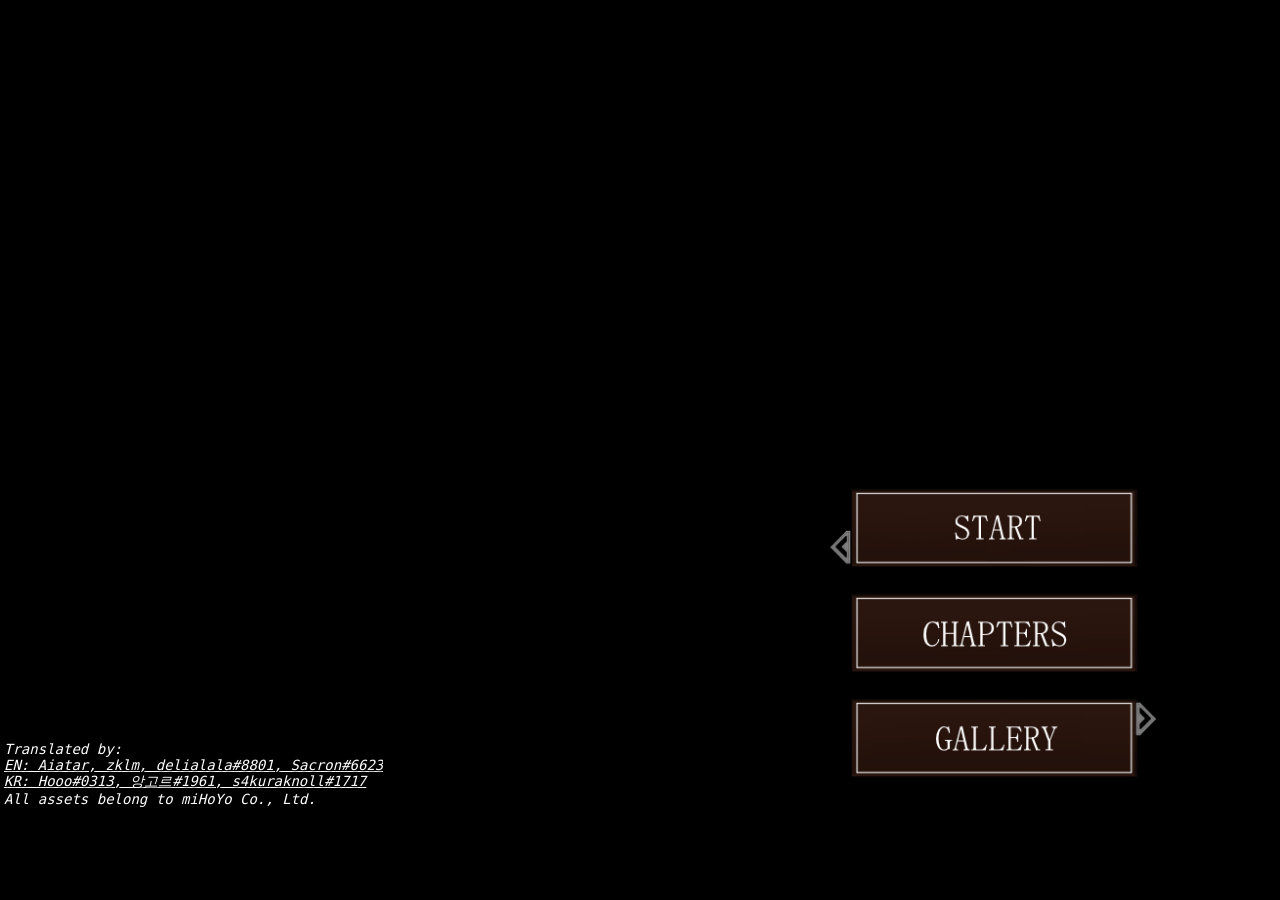
==== commit ba4e694d: "Edit translation credit" ====
--- a/duriduri/index.html
+++ b/duriduri/index.html
@@ -119,8 +119,10 @@
             </tr>
           </table>
           <div style="position: absolute;bottom:4px;left: 4px;font-size:0.5rem;color:white;user-select:none;font-style: italic;text-align:left;text-shadow: 1px 1px 2px black;font-family: monospace;">
-            Translated by <a href="https://github.com/sakura-knoll/abyss-lab#translation-attributions" target="_blank" style="font-size: inherit; font-family: inherit; color: unset; text-shadow: inherit;">fans</a><br/>
-            All assets bleong to miHoYo Co., Ltd.
+            Translated by: <br/>
+            <a href="https://github.com/sakura-knoll/abyss-lab#translation-attributions" target="_blank" style="font-size: inherit; font-family: inherit; color: unset; text-shadow: inherit;">EN: Aiatar, zklm, delialala#8801, Sacron#6623</a><br/>
+            <a href="https://github.com/sakura-knoll/abyss-lab#translation-attributions" target="_blank" style="font-size: inherit; font-family: inherit; color: unset; text-shadow: inherit;">KR: Hooo#0313, 앙고르#1961, s4kuraknoll#1717</a><br/>
+            All assets belong to miHoYo Co., Ltd.
           </div>
           <div class="cg-wrapper">
             <div class="back" onclick="$('.cg-wrapper').fadeOut()"></div>
